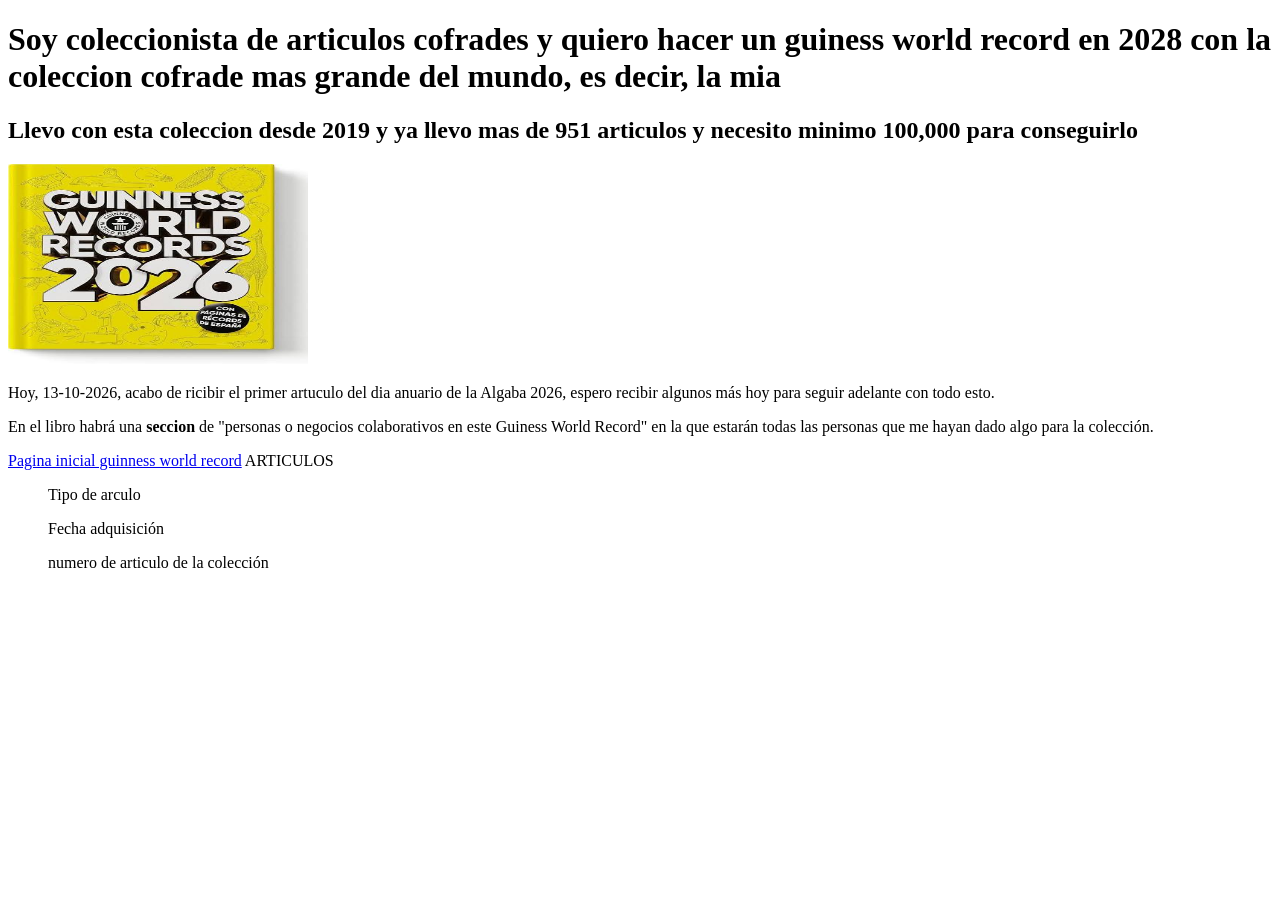
==== index.html @ e74d8c76 "Add files via upload" ====
<!DOCTYPE html>
        <html lang="es">
        <head>
        <meta charset="UTF-8">
       <meta name="viewport" content="width=device-width, initial-scale=1.0">
       <title>semana santa guiness world record · Martin Alexey Motilla Ayuso</title>
       <!-- Martin Alexey Motilla Ayuso - 13-10-2026-->
</head>
<body>
    <h1>Soy coleccionista de articulos cofrades y quiero hacer un guiness world record en 2028 con la coleccion cofrade mas grande del mundo, es decir, la mia</h1>
    <h2>Llevo con esta coleccion desde 2019 y ya llevo mas de 951 articulos y necesito minimo 100,000 para conseguirlo</h2>
    <img src="libro gwr.jpg" alt="libro guinness world record" width="300" height="200">
    <p>Hoy, 13-10-2026,  acabo de ricibir el primer artuculo del dia anuario de la Algaba 2026, espero recibir algunos más hoy para seguir adelante con todo esto. </p>
    <p>En el libro habrá una <b>seccion</b> de "personas o negocios colaborativos en este Guiness World Record" en la que estarán todas las personas que me hayan dado algo para la colección.</p>
   <a href="https://www.guinnessworldrecords.com/" target="_blank">Pagina inicial guinness world record</a>
    
   <list> ARTICULOS
    <ul>Tipo de arculo</ul>
    <ul>Fecha adquisición</ul>
    <ul>numero de articulo de la colección</ul>
   </list>
</body>
</html>
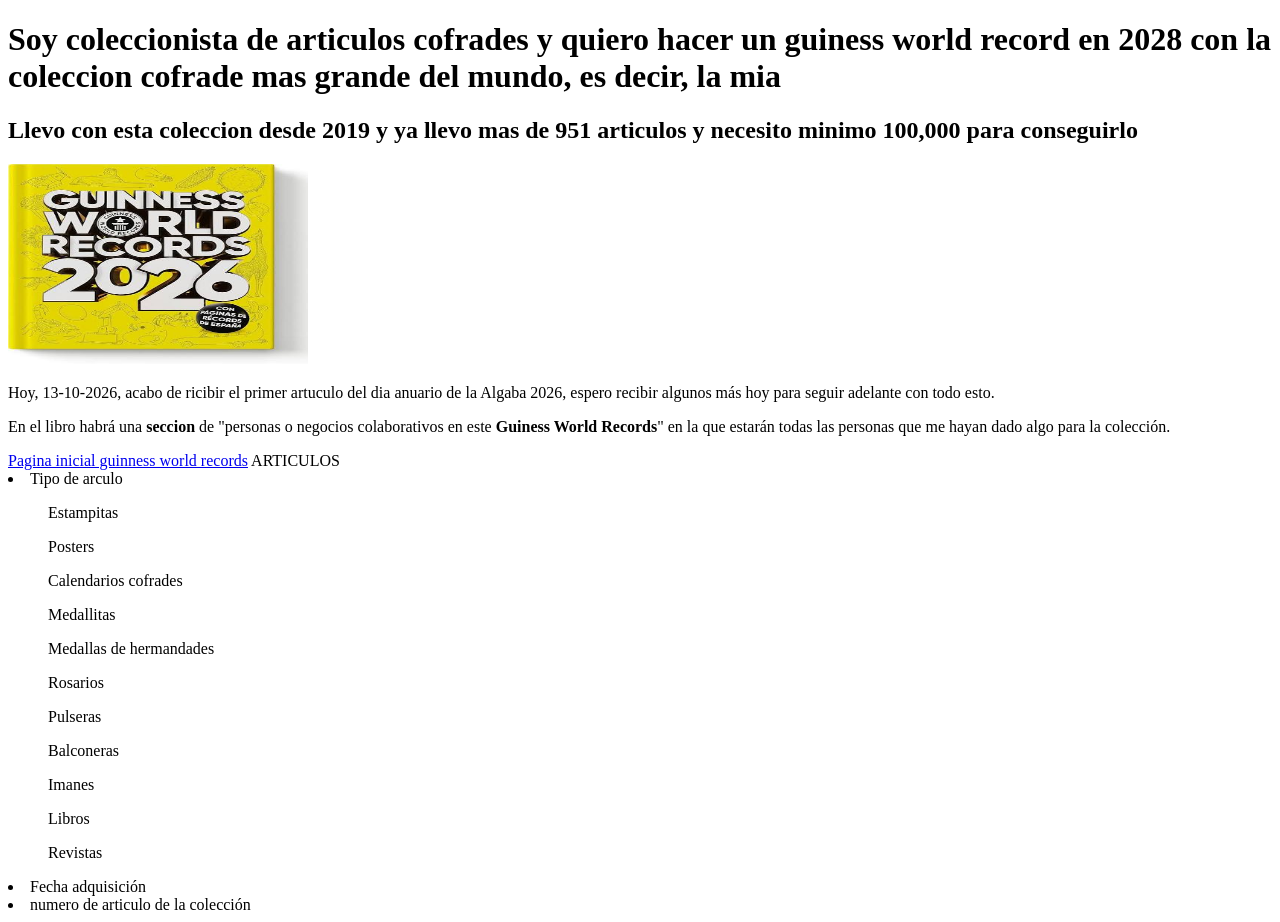
==== commit cf0e6cfa: "Add files via upload" ====
--- a/index.html
+++ b/index.html
@@ -11,13 +11,24 @@
     <h2>Llevo con esta coleccion desde 2019 y ya llevo mas de 951 articulos y necesito minimo 100,000 para conseguirlo</h2>
     <img src="libro gwr.jpg" alt="libro guinness world record" width="300" height="200">
     <p>Hoy, 13-10-2026,  acabo de ricibir el primer artuculo del dia anuario de la Algaba 2026, espero recibir algunos más hoy para seguir adelante con todo esto. </p>
-    <p>En el libro habrá una <b>seccion</b> de "personas o negocios colaborativos en este Guiness World Record" en la que estarán todas las personas que me hayan dado algo para la colección.</p>
-   <a href="https://www.guinnessworldrecords.com/" target="_blank">Pagina inicial guinness world record</a>
+    <p>En el libro habrá una <b>seccion</b> de "personas o negocios colaborativos en este <b>Guiness World Records</b>" en la que estarán todas las personas que me hayan dado algo para la colección.</p>
+   <a href="https://www.guinnessworldrecords.com/" target="_blank">Pagina inicial guinness world records</a>
     
    <list> ARTICULOS
-    <ul>Tipo de arculo</ul>
-    <ul>Fecha adquisición</ul>
-    <ul>numero de articulo de la colección</ul>
+    <li>Tipo de arculo</li>
+            <ul>Estampitas</ul>
+            <ul>Posters</ul>
+            <ul>Calendarios cofrades</ul>
+            <ul>Medallitas</ul>
+            <ul>Medallas de hermandades</ul>
+            <ul>Rosarios</ul>
+            <ul>Pulseras</ul>
+            <ul>Balconeras</ul>
+            <ul>Imanes</ul>
+            <ul>Libros</ul>
+            <ul>Revistas</ul>
+    <li>Fecha adquisición</li>
+    <li>numero de articulo de la colección</li>
    </list>
 </body>
 </html>
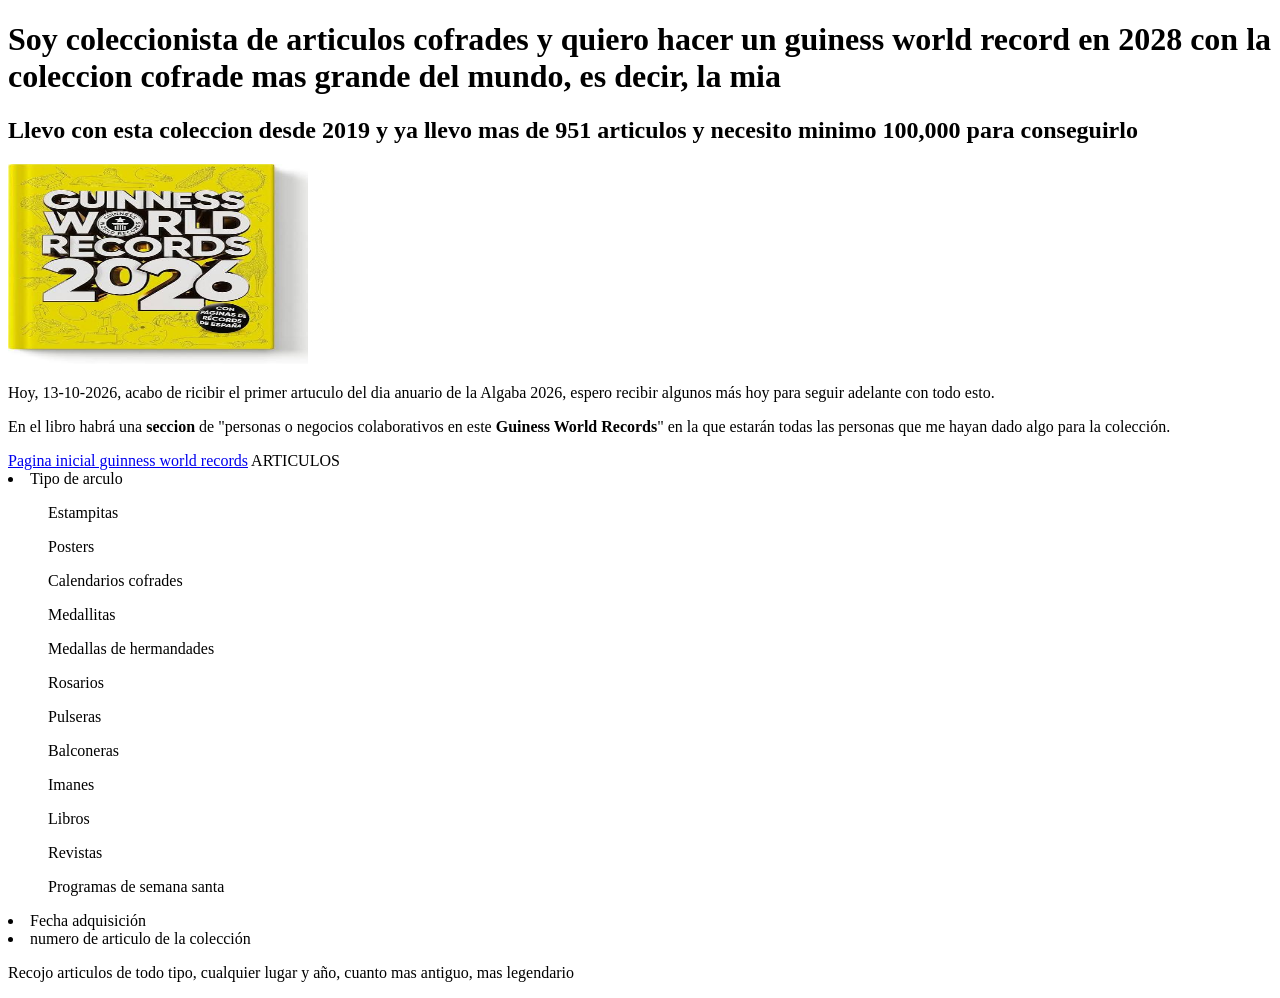
==== commit e4411ec0: "Add files via upload" ====
--- a/index.html
+++ b/index.html
@@ -27,8 +27,10 @@
             <ul>Imanes</ul>
             <ul>Libros</ul>
             <ul>Revistas</ul>
+            <ul>Programas de semana santa</ul>
     <li>Fecha adquisición</li>
     <li>numero de articulo de la colección</li>
    </list>
+   <p>Recojo articulos de todo tipo, cualquier lugar y año, cuanto mas antiguo, mas legendario</p>
 </body>
 </html>
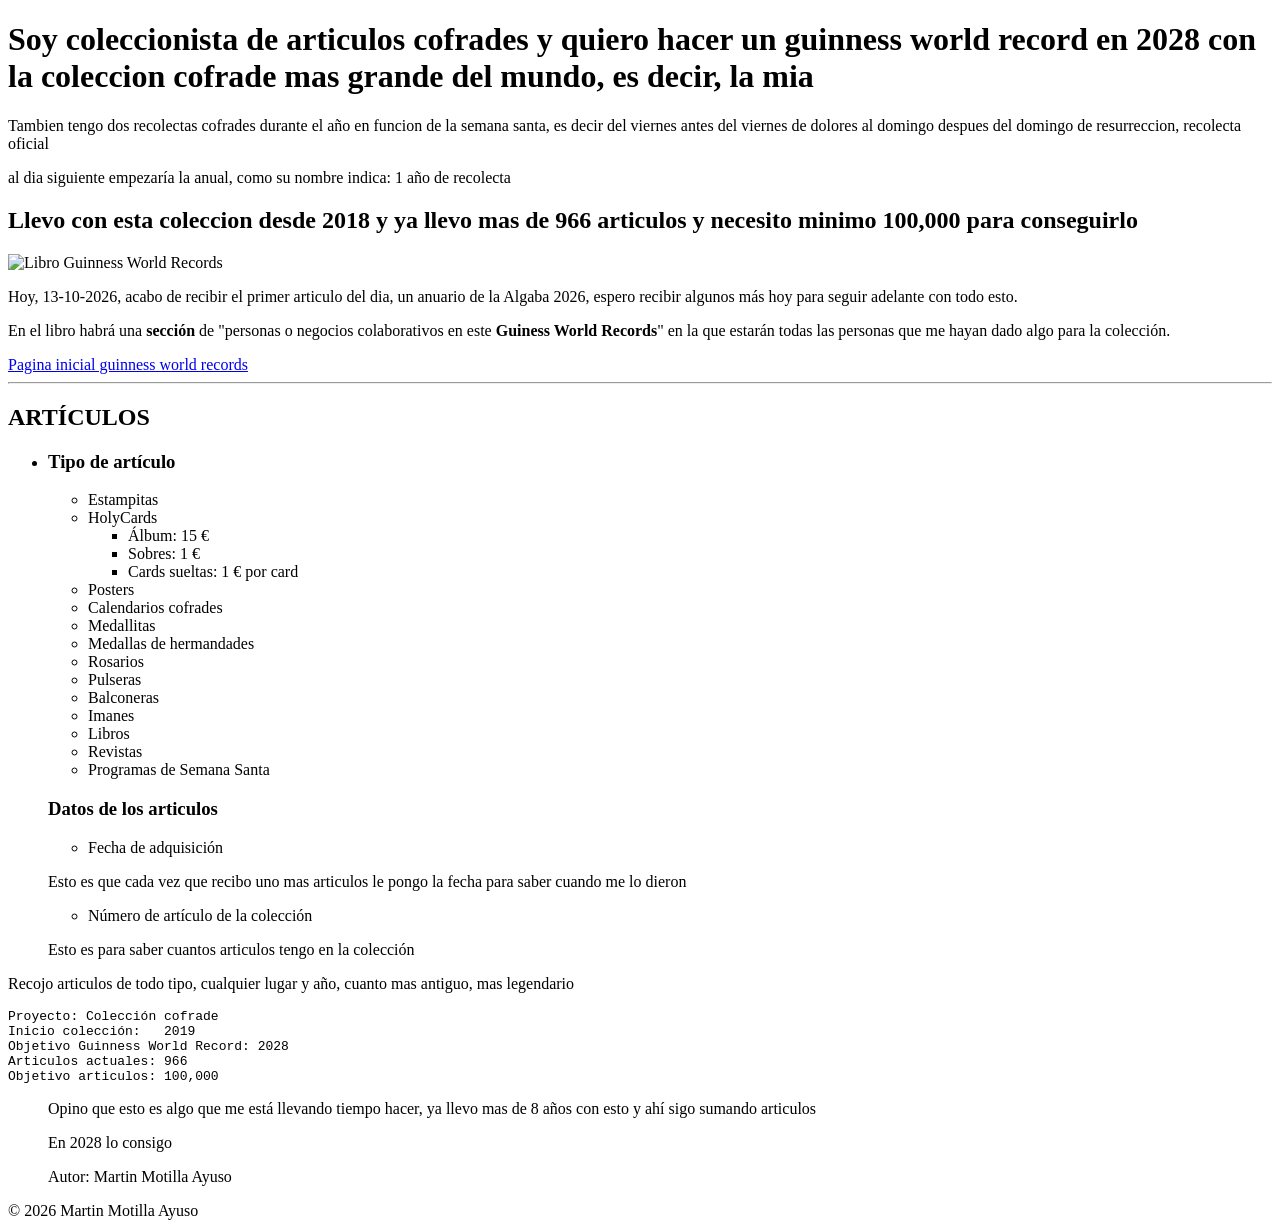
==== commit 6f01123a: "Add files via upload" ====
--- a/index.html
+++ b/index.html
@@ -1,36 +1,98 @@
 <!DOCTYPE html>
-        <html lang="es">
-        <head>
+<html lang="es">
+
+<head>
         <meta charset="UTF-8">
-       <meta name="viewport" content="width=device-width, initial-scale=1.0">
-       <title>semana santa guiness world record · Martin Alexey Motilla Ayuso</title>
-       <!-- Martin Alexey Motilla Ayuso - 13-10-2026-->
+        <meta name="viewport" content="width=device-width, initial-scale=1.0">
+        <title>Inicio | semana santa guiness world record</title>
+        <meta name="description" content="Proyecto sobre la coleccion cofrade mas grande del mundo">
+        <meta name="keywords" content="semana santa, coleccion, guinness world record, 2028">
+        <meta name="author" content="Martin Alexey Motilla Ayuso">
+        <!-- Martin Motilla Ayuso · 13-10-2026-->
 </head>
+
 <body>
-    <h1>Soy coleccionista de articulos cofrades y quiero hacer un guiness world record en 2028 con la coleccion cofrade mas grande del mundo, es decir, la mia</h1>
-    <h2>Llevo con esta coleccion desde 2019 y ya llevo mas de 951 articulos y necesito minimo 100,000 para conseguirlo</h2>
-    <img src="libro gwr.jpg" alt="libro guinness world record" width="300" height="200">
-    <p>Hoy, 13-10-2026,  acabo de ricibir el primer artuculo del dia anuario de la Algaba 2026, espero recibir algunos más hoy para seguir adelante con todo esto. </p>
-    <p>En el libro habrá una <b>seccion</b> de "personas o negocios colaborativos en este <b>Guiness World Records</b>" en la que estarán todas las personas que me hayan dado algo para la colección.</p>
-   <a href="https://www.guinnessworldrecords.com/" target="_blank">Pagina inicial guinness world records</a>
-    
-   <list> ARTICULOS
-    <li>Tipo de arculo</li>
-            <ul>Estampitas</ul>
-            <ul>Posters</ul>
-            <ul>Calendarios cofrades</ul>
-            <ul>Medallitas</ul>
-            <ul>Medallas de hermandades</ul>
-            <ul>Rosarios</ul>
-            <ul>Pulseras</ul>
-            <ul>Balconeras</ul>
-            <ul>Imanes</ul>
-            <ul>Libros</ul>
-            <ul>Revistas</ul>
-            <ul>Programas de semana santa</ul>
-    <li>Fecha adquisición</li>
-    <li>numero de articulo de la colección</li>
-   </list>
-   <p>Recojo articulos de todo tipo, cualquier lugar y año, cuanto mas antiguo, mas legendario</p>
+        <!-- NAV: aqui irá el menú (UD04) -->
+         <!-- Comentario div 1: Presentacion-->
+        <div>
+                <h1>Soy coleccionista de articulos cofrades y quiero hacer un guinness world record en 2028 con la
+                        coleccion cofrade mas grande del mundo, es decir, la mia</h1>
+                        <p>Tambien tengo dos recolectas cofrades durante el año en funcion de la semana santa, 
+                                es decir del viernes antes del viernes de dolores al domingo despues del domingo de resurreccion, recolecta oficial</p>
+                        <p>al dia siguiente empezaría la anual, como su nombre indica: 1 año de recolecta</p>
+        </div>
+        <h2>Llevo con esta coleccion desde 2018 y ya llevo mas de 966 articulos y necesito minimo 100,000 para
+                conseguirlo</h2>
+        <img src="../img/gwr 2027.jpg" alt="Libro Guinness World Records" width="300" height="200">
+
+        <p>Hoy, 13-10-2026, acabo de recibir el primer articulo del dia, un anuario de la Algaba 2026, espero recibir
+                algunos más hoy para seguir adelante con todo esto. </p>
+        <p>En el libro habrá una <b>sección</b> de "personas o negocios colaborativos en este <b>Guiness World
+                        Records</b>" en la que estarán todas las personas que me hayan dado algo para la colección.</p>
+                    <a href="https://www.guinnessworldrecords.com/" 
+        target="_blank"
+        title= "Pagina inicial guinness world records">
+        Pagina inicial guinness world records    
+        </a>
+<hr>     
+<!-- Comentario div 2: Tipos de articulos-->
+<div> 
+                         <h2>ARTÍCULOS</h2>
+
+<ul>
+    <li><h3>Tipo de artículo</h3>
+        <ul>
+            <li>Estampitas</li>
+            <li>HolyCards
+    <ul>
+        <li>Álbum: 15 &euro;</li>
+        <li>Sobres: 1 &euro;</li>
+        <li>Cards sueltas: 1 &euro; por card</li>
+    </ul>
+</li>
+            <li>Posters</li>
+            <li>Calendarios cofrades</li>
+            <li>Medallitas</li>
+            <li>Medallas de hermandades</li>
+            <li>Rosarios</li>
+            <li>Pulseras</li>
+            <li>Balconeras</li>
+            <li>Imanes</li>
+            <li>Libros</li>
+            <li>Revistas</li>
+            <li>Programas de Semana Santa</li>
+        </ul>
+    </li>
+<h3>Datos de los articulos</h3>
+<ul>
+        <li>Fecha de adquisición</li>
+</ul>
+
+    <p>Esto es que cada vez que recibo uno mas articulos le pongo la fecha para saber cuando me lo dieron</p>
+
+    <ul>
+        <li>Número de artículo de la colección</li>
+    </ul>
+    <p>Esto es para saber cuantos articulos tengo en la colección</p>
+</ul>
+
+        <p>Recojo articulos de todo tipo, cualquier lugar y año, cuanto mas antiguo, mas legendario</p>
+
+<pre>
+Proyecto: Colección cofrade
+Inicio colección:   2019
+Objetivo Guinness World Record: 2028
+Articulos actuales: 966
+Objetivo articulos: 100,000
+</pre>
+</div>
+        <blockquote>
+    <p>Opino que esto es algo que me está llevando tiempo hacer, ya llevo mas de 8 años con esto y ahí sigo sumando articulos</p>
+    <p>En 2028 lo consigo</p>
+    <p>Autor: Martin Motilla Ayuso</p>
+</blockquote>
+<footer>
+        &copy; 2026 Martin Motilla Ayuso
+</footer>
 </body>
-</html>+</html
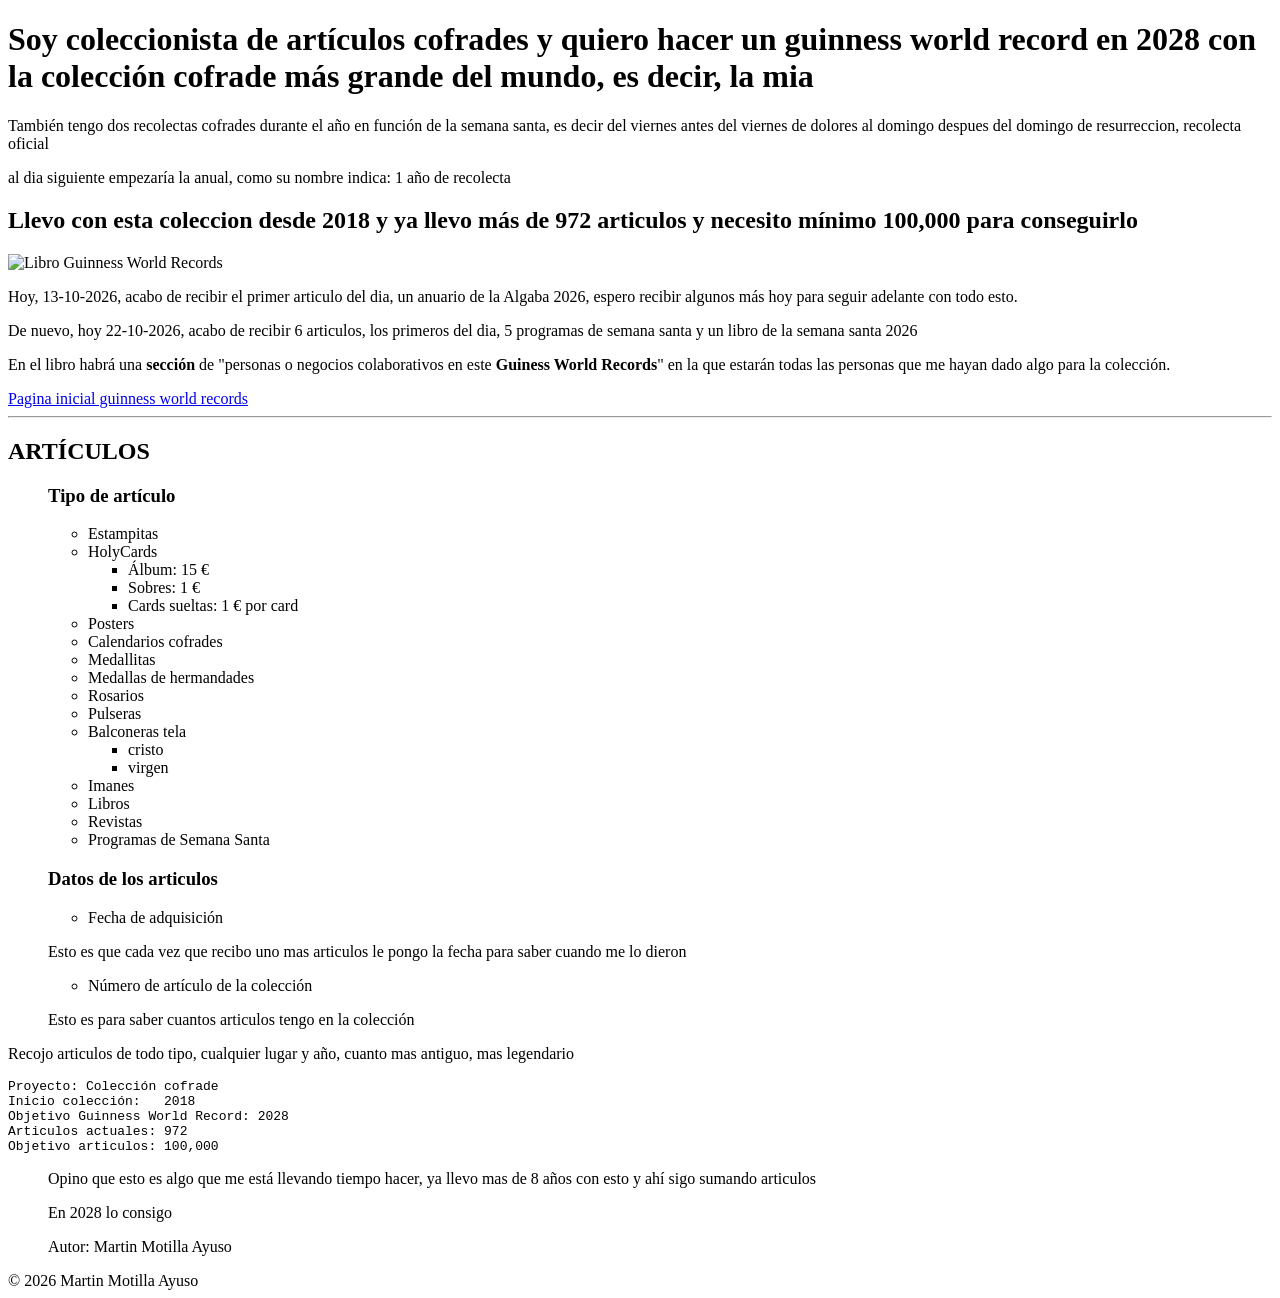
==== commit 8efb334a: "Add files via upload" ====
--- a/index.html
+++ b/index.html
@@ -15,18 +15,20 @@
         <!-- NAV: aqui irá el menú (UD04) -->
          <!-- Comentario div 1: Presentacion-->
         <div>
-                <h1>Soy coleccionista de articulos cofrades y quiero hacer un guinness world record en 2028 con la
-                        coleccion cofrade mas grande del mundo, es decir, la mia</h1>
-                        <p>Tambien tengo dos recolectas cofrades durante el año en funcion de la semana santa, 
+                <h1>Soy coleccionista de artículos cofrades y quiero hacer un guinness world record en 2028 con la
+                        colección cofrade más grande del mundo, es decir, la mia</h1>
+                        <p>También tengo dos recolectas cofrades durante el año en función de la semana santa, 
                                 es decir del viernes antes del viernes de dolores al domingo despues del domingo de resurreccion, recolecta oficial</p>
                         <p>al dia siguiente empezaría la anual, como su nombre indica: 1 año de recolecta</p>
         </div>
-        <h2>Llevo con esta coleccion desde 2018 y ya llevo mas de 966 articulos y necesito minimo 100,000 para
+        <h2>Llevo con esta coleccion desde 2018 y ya llevo más de 972 articulos y necesito mínimo 100,000 para
                 conseguirlo</h2>
-        <img src="../img/gwr 2027.jpg" alt="Libro Guinness World Records" width="300" height="200">
+         <img src="img/gwr 2027.jpg" alt="Libro Guinness World Records" width="200" height="200">
 
         <p>Hoy, 13-10-2026, acabo de recibir el primer articulo del dia, un anuario de la Algaba 2026, espero recibir
                 algunos más hoy para seguir adelante con todo esto. </p>
+                <p>De nuevo, hoy 22-10-2026, acabo de recibir 6 articulos, los primeros del dia, 5 programas de semana santa 
+                    y un libro de la semana santa 2026</p>
         <p>En el libro habrá una <b>sección</b> de "personas o negocios colaborativos en este <b>Guiness World
                         Records</b>" en la que estarán todas las personas que me hayan dado algo para la colección.</p>
                     <a href="https://www.guinnessworldrecords.com/" 
@@ -34,13 +36,15 @@
         title= "Pagina inicial guinness world records">
         Pagina inicial guinness world records    
         </a>
+        
 <hr>     
 <!-- Comentario div 2: Tipos de articulos-->
 <div> 
-                         <h2>ARTÍCULOS</h2>
+                   <h2>ARTÍCULOS</h2>
 
 <ul>
-    <li><h3>Tipo de artículo</h3>
+
+    <h3>Tipo de artículo</h3>
         <ul>
             <li>Estampitas</li>
             <li>HolyCards
@@ -56,13 +60,16 @@
             <li>Medallas de hermandades</li>
             <li>Rosarios</li>
             <li>Pulseras</li>
-            <li>Balconeras</li>
+            <li>Balconeras tela</li>
+            <ul>
+                <li>cristo</li>
+                <li>virgen</li>
+            </ul>
             <li>Imanes</li>
             <li>Libros</li>
             <li>Revistas</li>
             <li>Programas de Semana Santa</li>
         </ul>
-    </li>
 <h3>Datos de los articulos</h3>
 <ul>
         <li>Fecha de adquisición</li>
@@ -80,9 +87,9 @@
 
 <pre>
 Proyecto: Colección cofrade
-Inicio colección:   2019
+Inicio colección:   2018
 Objetivo Guinness World Record: 2028
-Articulos actuales: 966
+Articulos actuales: 972
 Objetivo articulos: 100,000
 </pre>
 </div>
@@ -95,4 +102,4 @@
         &copy; 2026 Martin Motilla Ayuso
 </footer>
 </body>
-</html+</html>
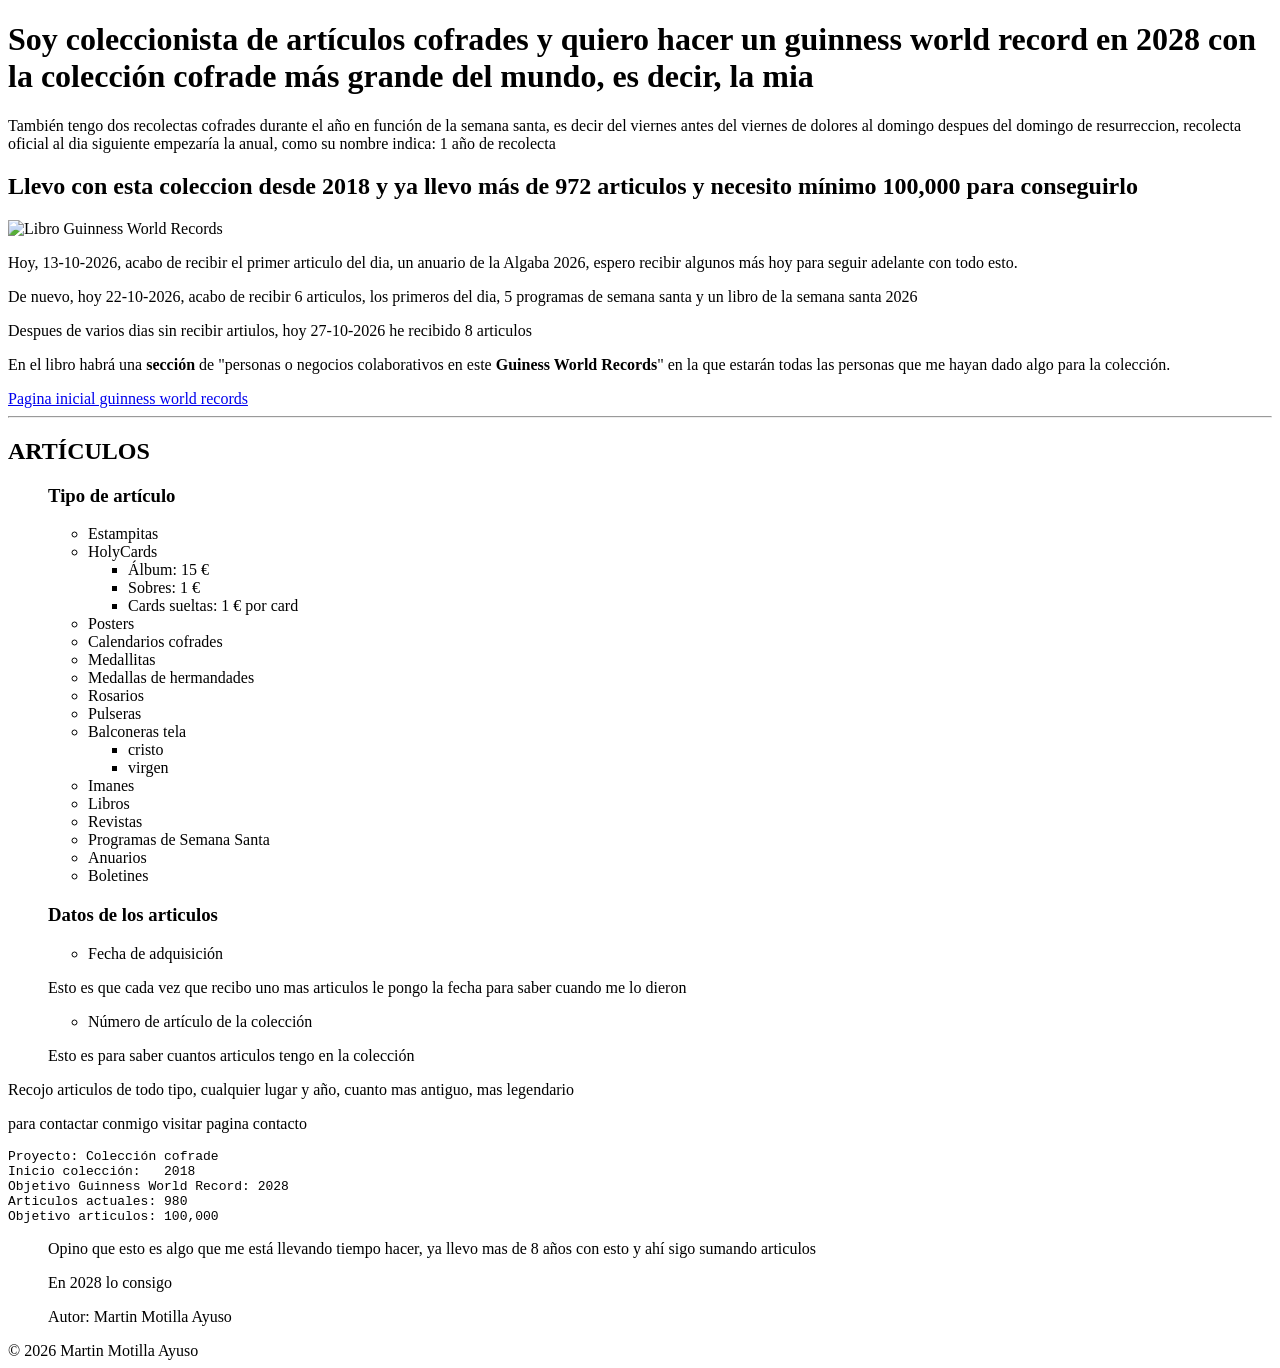
==== commit 4e8dae6e: "Add files via upload" ====
--- a/index.html
+++ b/index.html
@@ -17,9 +17,7 @@
         <div>
                 <h1>Soy coleccionista de artículos cofrades y quiero hacer un guinness world record en 2028 con la
                         colección cofrade más grande del mundo, es decir, la mia</h1>
-                        <p>También tengo dos recolectas cofrades durante el año en función de la semana santa, 
-                                es decir del viernes antes del viernes de dolores al domingo despues del domingo de resurreccion, recolecta oficial</p>
-                        <p>al dia siguiente empezaría la anual, como su nombre indica: 1 año de recolecta</p>
+                        <p>También tengo dos recolectas cofrades durante el año en función de la semana santa, es decir del viernes antes del viernes de dolores al domingo despues del domingo de resurreccion, recolecta oficial al dia siguiente empezaría la anual, como su nombre indica: 1 año de recolecta</p>
         </div>
         <h2>Llevo con esta coleccion desde 2018 y ya llevo más de 972 articulos y necesito mínimo 100,000 para
                 conseguirlo</h2>
@@ -29,6 +27,8 @@
                 algunos más hoy para seguir adelante con todo esto. </p>
                 <p>De nuevo, hoy 22-10-2026, acabo de recibir 6 articulos, los primeros del dia, 5 programas de semana santa 
                     y un libro de la semana santa 2026</p>
+
+                <p>Despues de varios dias sin recibir artiulos, hoy 27-10-2026 he recibido 8 articulos</p>
         <p>En el libro habrá una <b>sección</b> de "personas o negocios colaborativos en este <b>Guiness World
                         Records</b>" en la que estarán todas las personas que me hayan dado algo para la colección.</p>
                     <a href="https://www.guinnessworldrecords.com/" 
@@ -69,6 +69,8 @@
             <li>Libros</li>
             <li>Revistas</li>
             <li>Programas de Semana Santa</li>
+            <li>Anuarios</li>
+            <li>Boletines</li>
         </ul>
 <h3>Datos de los articulos</h3>
 <ul>
@@ -84,12 +86,14 @@
 </ul>
 
         <p>Recojo articulos de todo tipo, cualquier lugar y año, cuanto mas antiguo, mas legendario</p>
+        <p>para contactar conmigo visitar pagina contacto</p>
+        <a href="contacto.html"></a>
 
 <pre>
 Proyecto: Colección cofrade
 Inicio colección:   2018
 Objetivo Guinness World Record: 2028
-Articulos actuales: 972
+Articulos actuales: 980
 Objetivo articulos: 100,000
 </pre>
 </div>
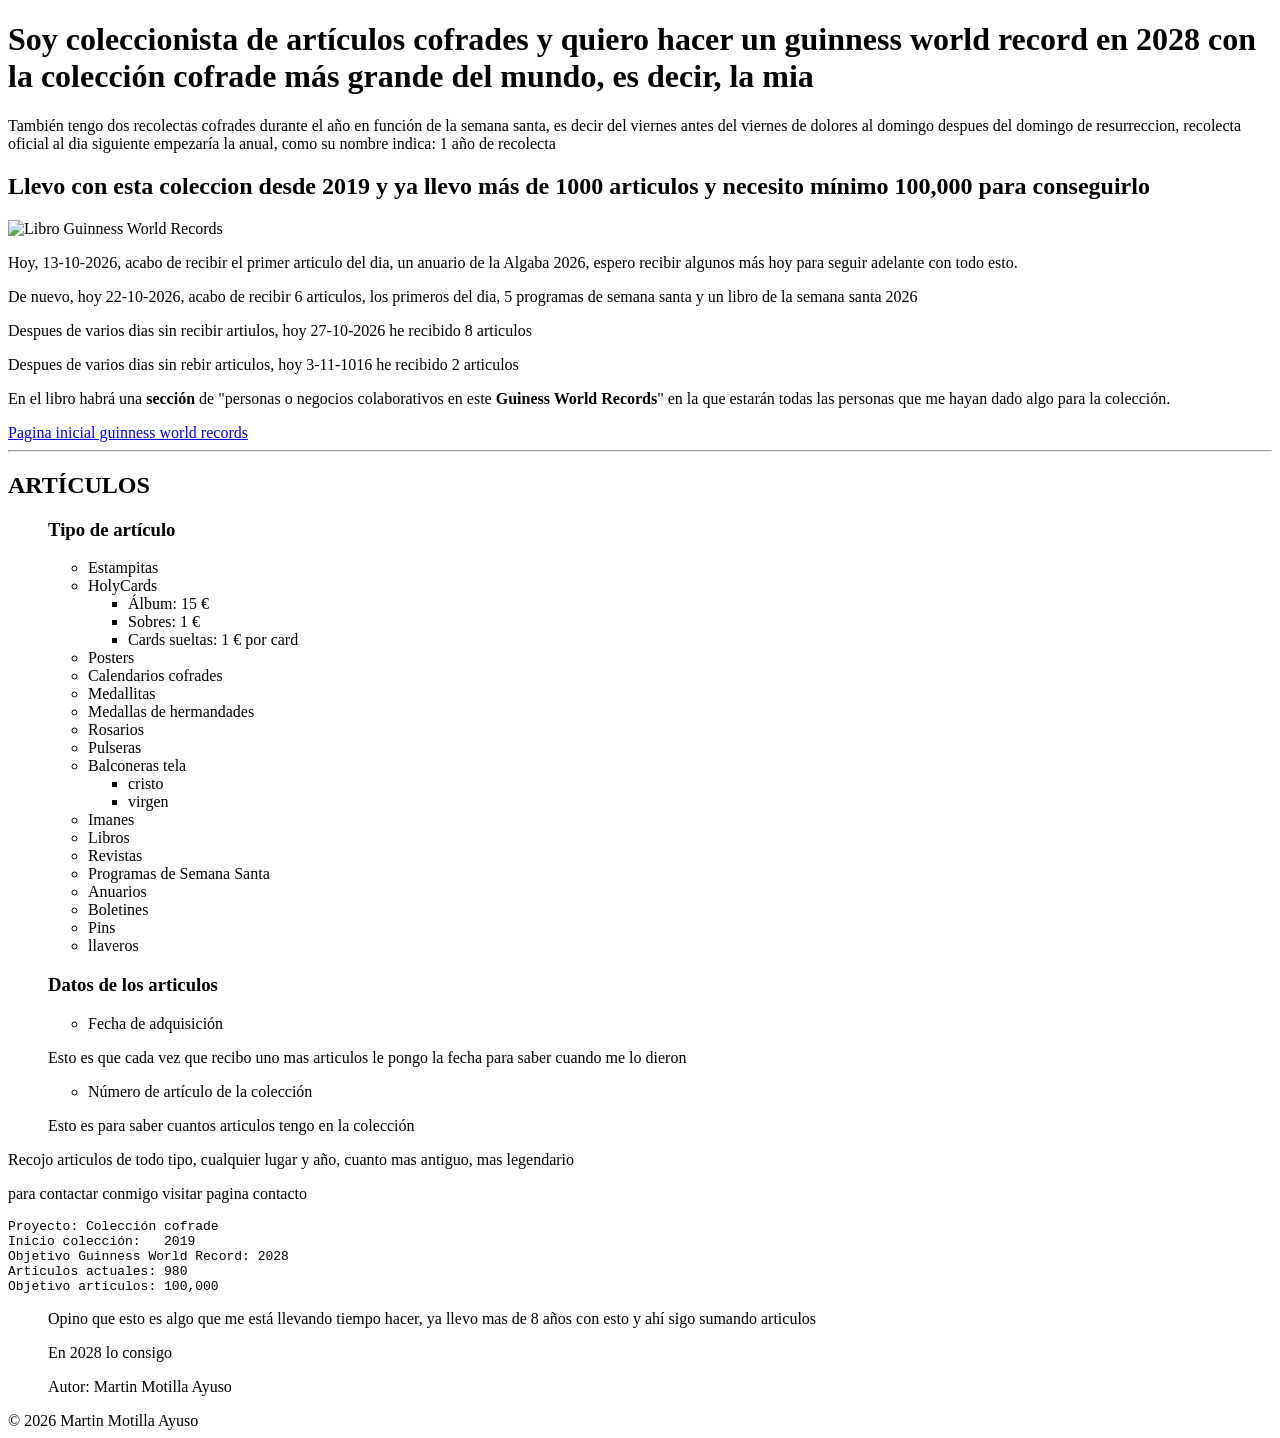
==== commit 24950206: "Add files via upload" ====
--- a/index.html
+++ b/index.html
@@ -15,12 +15,10 @@
         <!-- NAV: aqui irá el menú (UD04) -->
          <!-- Comentario div 1: Presentacion-->
         <div>
-                <h1>Soy coleccionista de artículos cofrades y quiero hacer un guinness world record en 2028 con la
-                        colección cofrade más grande del mundo, es decir, la mia</h1>
+                <h1>Soy coleccionista de artículos cofrades y quiero hacer un guinness world record en 2028 con la colección cofrade más grande del mundo, es decir, la mia</h1>
                         <p>También tengo dos recolectas cofrades durante el año en función de la semana santa, es decir del viernes antes del viernes de dolores al domingo despues del domingo de resurreccion, recolecta oficial al dia siguiente empezaría la anual, como su nombre indica: 1 año de recolecta</p>
         </div>
-        <h2>Llevo con esta coleccion desde 2018 y ya llevo más de 972 articulos y necesito mínimo 100,000 para
-                conseguirlo</h2>
+        <h2>Llevo con esta coleccion desde 2019 y ya llevo más de 1000 articulos y necesito mínimo 100,000 para conseguirlo</h2>
          <img src="img/gwr 2027.jpg" alt="Libro Guinness World Records" width="200" height="200">
 
         <p>Hoy, 13-10-2026, acabo de recibir el primer articulo del dia, un anuario de la Algaba 2026, espero recibir
@@ -29,6 +27,7 @@
                     y un libro de la semana santa 2026</p>
 
                 <p>Despues de varios dias sin recibir artiulos, hoy 27-10-2026 he recibido 8 articulos</p>
+                <p>Despues de varios dias sin rebir articulos, hoy 3-11-1016 he recibido 2 articulos</p>
         <p>En el libro habrá una <b>sección</b> de "personas o negocios colaborativos en este <b>Guiness World
                         Records</b>" en la que estarán todas las personas que me hayan dado algo para la colección.</p>
                     <a href="https://www.guinnessworldrecords.com/" 
@@ -71,6 +70,8 @@
             <li>Programas de Semana Santa</li>
             <li>Anuarios</li>
             <li>Boletines</li>
+            <li>Pins</li>
+            <li>llaveros</li>
         </ul>
 <h3>Datos de los articulos</h3>
 <ul>
@@ -87,11 +88,13 @@
 
         <p>Recojo articulos de todo tipo, cualquier lugar y año, cuanto mas antiguo, mas legendario</p>
         <p>para contactar conmigo visitar pagina contacto</p>
-        <a href="contacto.html"></a>
+        <a href="contacto.html" target="_blank" title="pagina contacto"></a>
+        <a href="articulos.html" target="_blank" title="pagina articulos"></a>
+
 
 <pre>
 Proyecto: Colección cofrade
-Inicio colección:   2018
+Inicio colección:   2019
 Objetivo Guinness World Record: 2028
 Articulos actuales: 980
 Objetivo articulos: 100,000
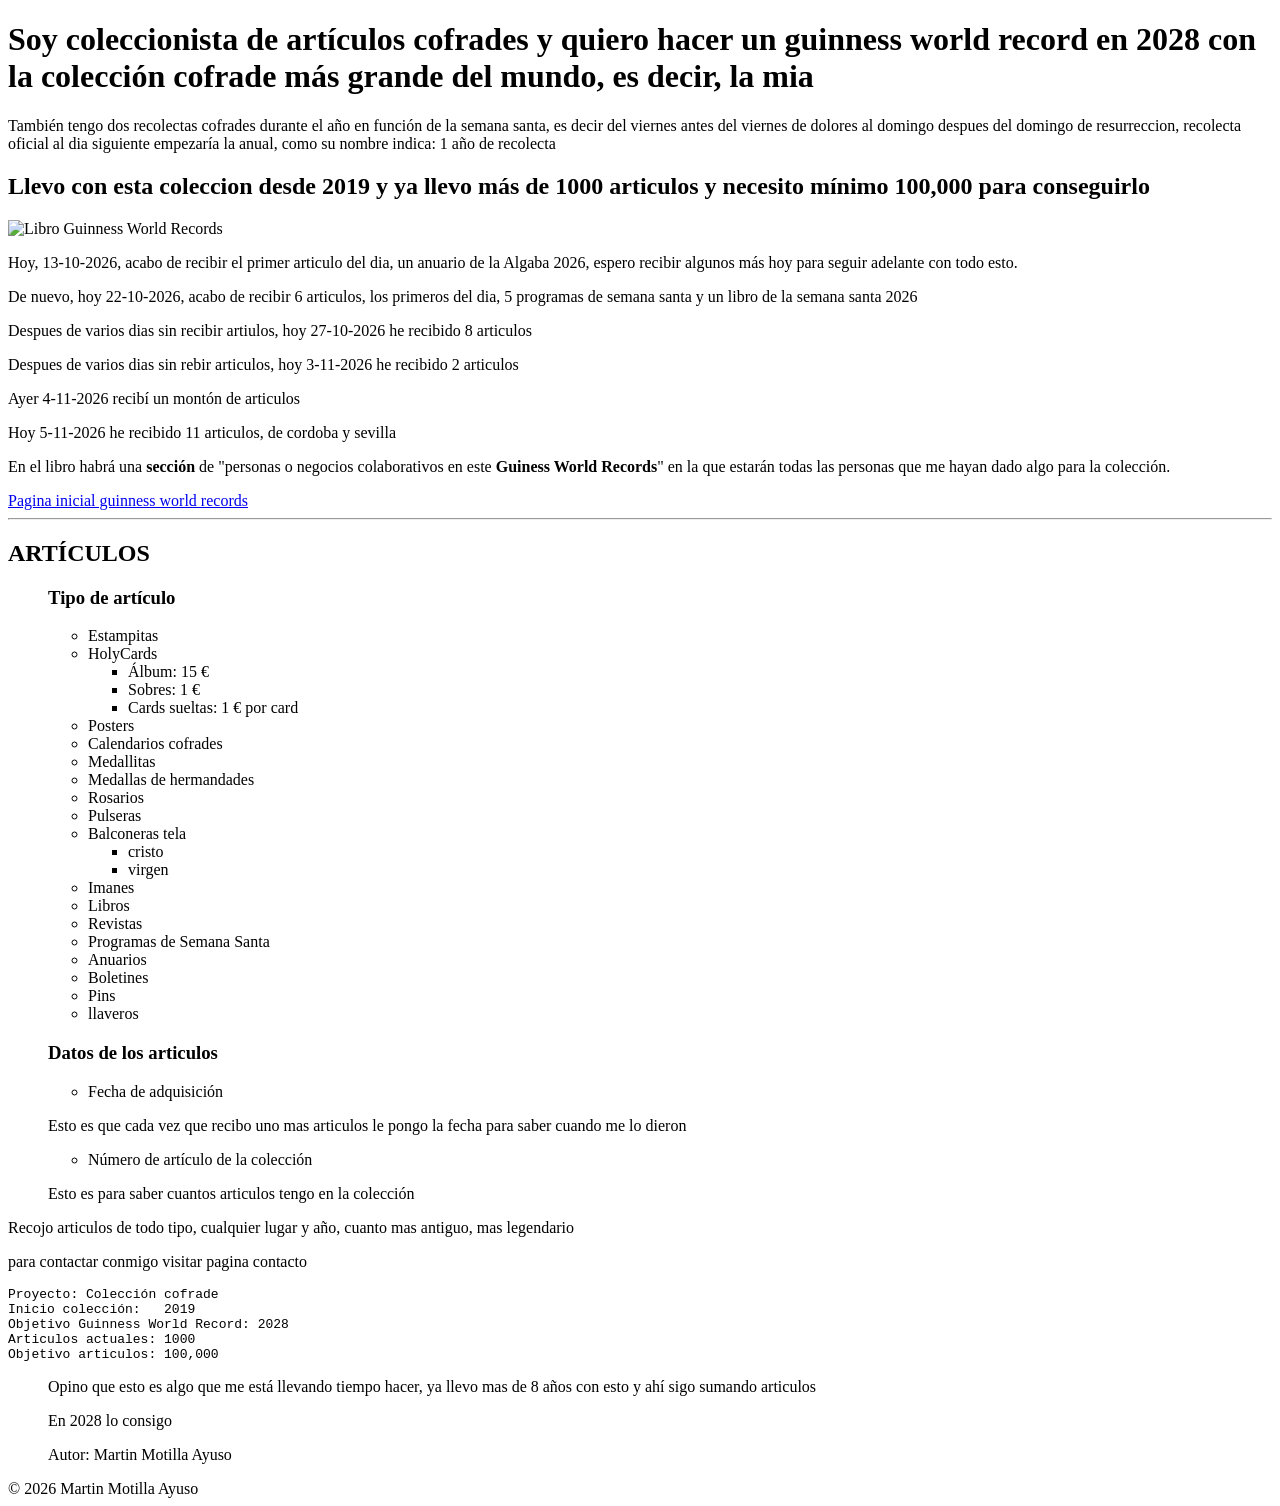
==== commit 7008aa6f: "Add files via upload" ====
--- a/index.html
+++ b/index.html
@@ -25,9 +25,11 @@
                 algunos más hoy para seguir adelante con todo esto. </p>
                 <p>De nuevo, hoy 22-10-2026, acabo de recibir 6 articulos, los primeros del dia, 5 programas de semana santa 
                     y un libro de la semana santa 2026</p>
-
-                <p>Despues de varios dias sin recibir artiulos, hoy 27-10-2026 he recibido 8 articulos</p>
-                <p>Despues de varios dias sin rebir articulos, hoy 3-11-1016 he recibido 2 articulos</p>
+                
+                    <p>Despues de varios dias sin recibir artiulos, hoy 27-10-2026 he recibido 8 articulos</p>
+                <p>Despues de varios dias sin rebir articulos, hoy 3-11-2026 he recibido 2 articulos</p>
+                <p>Ayer 4-11-2026 recibí un montón de articulos </p>
+                <p>Hoy 5-11-2026 he recibido 11 articulos, de cordoba y sevilla </p>
         <p>En el libro habrá una <b>sección</b> de "personas o negocios colaborativos en este <b>Guiness World
                         Records</b>" en la que estarán todas las personas que me hayan dado algo para la colección.</p>
                     <a href="https://www.guinnessworldrecords.com/" 
@@ -96,7 +98,7 @@
 Proyecto: Colección cofrade
 Inicio colección:   2019
 Objetivo Guinness World Record: 2028
-Articulos actuales: 980
+Articulos actuales: 1000
 Objetivo articulos: 100,000
 </pre>
 </div>
